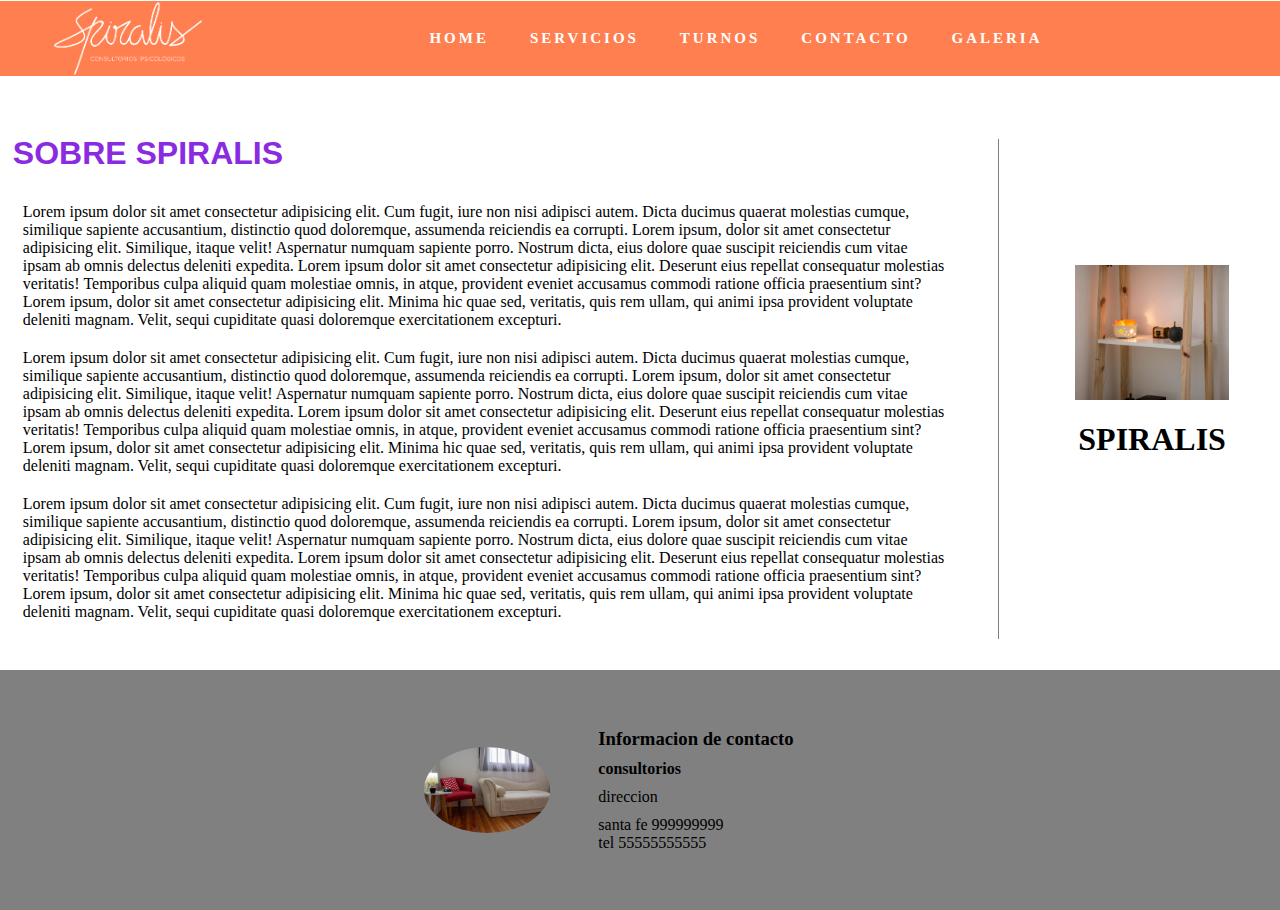
==== index.html @ 6a0e2511 "v1.0" ====
<!DOCTYPE html>
<html lang="es">
<head>
    <meta charset="UTF-8">
    <meta http-equiv="X-UA-Compatible" content="IE=edge">
    <meta name="viewport" content="width=device-width, initial-scale=1.0">

    <title>Spiralis - Psicologia</title>
    <link rel="stylesheet" href="./estilos.css">
    <link rel="shortcut icon" href="./imagenes/icono.jpg">

</head>
<body>
    <div class="contenedor">
        <div class="menu">
            <img src="./imagenes/logo_agua.png" alt="">
            <ul>
                <a href="index.html">
                    <li>HOME</li>
                </a>
                <a href="servicios.html">
                    <li>SERVICIOS</li>
                </a>

                <a href="turnos.html">
                    <li>TURNOS</li>
                </a>

                <a href="">
                    <li>CONTACTO</li>
                </a>


                <a href="">
                    <li>GALERIA</li>
                </a>

                             
            </ul>
        </div>

        <div class="contenido">
            <div class="contenido-info">

                <h1 class="titulos">SOBRE SPIRALIS</h1>

                <p>Lorem ipsum dolor sit amet consectetur adipisicing elit. Cum fugit, iure non nisi adipisci autem. Dicta ducimus quaerat molestias cumque, similique sapiente accusantium, distinctio quod doloremque, assumenda reiciendis ea corrupti.
                    Lorem ipsum, dolor sit amet consectetur adipisicing elit. Similique, itaque velit! Aspernatur numquam sapiente porro. Nostrum dicta, eius dolore quae suscipit reiciendis cum vitae ipsam ab omnis delectus deleniti expedita.
                    Lorem ipsum dolor sit amet consectetur adipisicing elit. Deserunt eius repellat consequatur molestias veritatis! Temporibus culpa aliquid quam molestiae omnis, in atque, provident eveniet accusamus commodi ratione officia praesentium sint?
                    Lorem ipsum, dolor sit amet consectetur adipisicing elit. Minima hic quae sed, veritatis, quis rem ullam, qui animi ipsa provident voluptate deleniti magnam. Velit, sequi cupiditate quasi doloremque exercitationem excepturi.
                </p>
                <p>Lorem ipsum dolor sit amet consectetur adipisicing elit. Cum fugit, iure non nisi adipisci autem. Dicta ducimus quaerat molestias cumque, similique sapiente accusantium, distinctio quod doloremque, assumenda reiciendis ea corrupti.
                    Lorem ipsum, dolor sit amet consectetur adipisicing elit. Similique, itaque velit! Aspernatur numquam sapiente porro. Nostrum dicta, eius dolore quae suscipit reiciendis cum vitae ipsam ab omnis delectus deleniti expedita.
                    Lorem ipsum dolor sit amet consectetur adipisicing elit. Deserunt eius repellat consequatur molestias veritatis! Temporibus culpa aliquid quam molestiae omnis, in atque, provident eveniet accusamus commodi ratione officia praesentium sint?
                    Lorem ipsum, dolor sit amet consectetur adipisicing elit. Minima hic quae sed, veritatis, quis rem ullam, qui animi ipsa provident voluptate deleniti magnam. Velit, sequi cupiditate quasi doloremque exercitationem excepturi.
                </p>
                <p>Lorem ipsum dolor sit amet consectetur adipisicing elit. Cum fugit, iure non nisi adipisci autem. Dicta ducimus quaerat molestias cumque, similique sapiente accusantium, distinctio quod doloremque, assumenda reiciendis ea corrupti.
                    Lorem ipsum, dolor sit amet consectetur adipisicing elit. Similique, itaque velit! Aspernatur numquam sapiente porro. Nostrum dicta, eius dolore quae suscipit reiciendis cum vitae ipsam ab omnis delectus deleniti expedita.
                    Lorem ipsum dolor sit amet consectetur adipisicing elit. Deserunt eius repellat consequatur molestias veritatis! Temporibus culpa aliquid quam molestiae omnis, in atque, provident eveniet accusamus commodi ratione officia praesentium sint?
                    Lorem ipsum, dolor sit amet consectetur adipisicing elit. Minima hic quae sed, veritatis, quis rem ullam, qui animi ipsa provident voluptate deleniti magnam. Velit, sequi cupiditate quasi doloremque exercitationem excepturi.
                </p>
            </div>
            <div class="linea_info_img"></div>

            <div class="img-texto">
                <img src="./imagenes/Consultorio/1.jpeg">

                <h1>SPIRALIS</h1>

            </div>
            
        </div>
  
        

    </div>



<!--Pie de la pagina-->



    <footer class="footer_fin">
        <img src="./imagenes/Consultorio/10.jpeg" alt="">
        <div class="info">
            <ul class="info_conta">
    
                <li><h3>Informacion de contacto</h3></li>
                <li><h4>consultorios</h4></li>
                <li><p>direccion</p></li>
                <li><p>santa fe 999999999 <br> tel 55555555555</p></li>
            </ul>
    
    
        </div>
        
    </footer>

</body>
</html>
---- estilos.css ----
*{
    border: 0px;
    padding: 0px;
}


body{
    color: black;
    margin: 0px;
}




.menu{

    display: flex;
    justify-content: center;
    align-items: center;
    flex-direction: row;
    width: 100%;
    height: 75px;
    background-color:coral;
    position: sticky;
    top: 1px;
   

    
}
.menu img{

    width: 15%;
}

.menu ul{

    display: flex;
    justify-content: center;
    align-items: center;
    flex-direction: row;
    list-style: none;
    width: 80%;
    height: 100%;
    
 
}
.menu ul a{

    text-decoration: none;
    margin-left: 2%;
    margin-right: 2%;
    color: white;
    font-weight: bold;
    font-size: 15px;
    letter-spacing: 3px;
 


}






/* LOS H1 */

.titulos {

    font-family:'Franklin Gothic Medium', 'Arial Narrow', Arial, sans-serif;
    color: blueviolet;
}


/* INFO AL FINAL DE LA PAG. */

.contenido{

    display: flex;
    flex-direction: row;
    width: 100%;
    
    margin-top: 2%;
    margin-bottom: 2%;
}
.contenido-info{

    display: flex;
    flex-direction: column;
    padding: 1%;
    width: 74%;
}
.linea_info_img{

    width: 1px;
    height: 500px;
    margin-left: 2%;
    margin-right: 2%;
    background-color: gray;
    margin-top: 3%;
}
.img-texto{

    display: flex;
    justify-content: center;
    align-items: center;
    flex-direction: column;
    width: 20%;
}

.img-texto img{

    width: 60%;
}






/* EN EL FINAL DE LA PAGINA*/

/*
.final_pag{

    width: 100%;
    height: 420px;
}

*/




.footer_fin{

    display: flex;
    justify-content: center;
    align-items: center;
    width: 99%;
    height: 200px;
    margin-top: 10px;
    background-color:gray;
    padding: 20px;


   
}
.footer_fin ul{

    float: left;
    list-style: none;
    padding-right: 80px;
}


.footer_fin h3, h4, p, a{

    
    margin: 10px;
    text-decoration: none;
}

.footer_fin img{

    border-radius: 50%;
    width: 10%;
    margin-right: 3%;
}
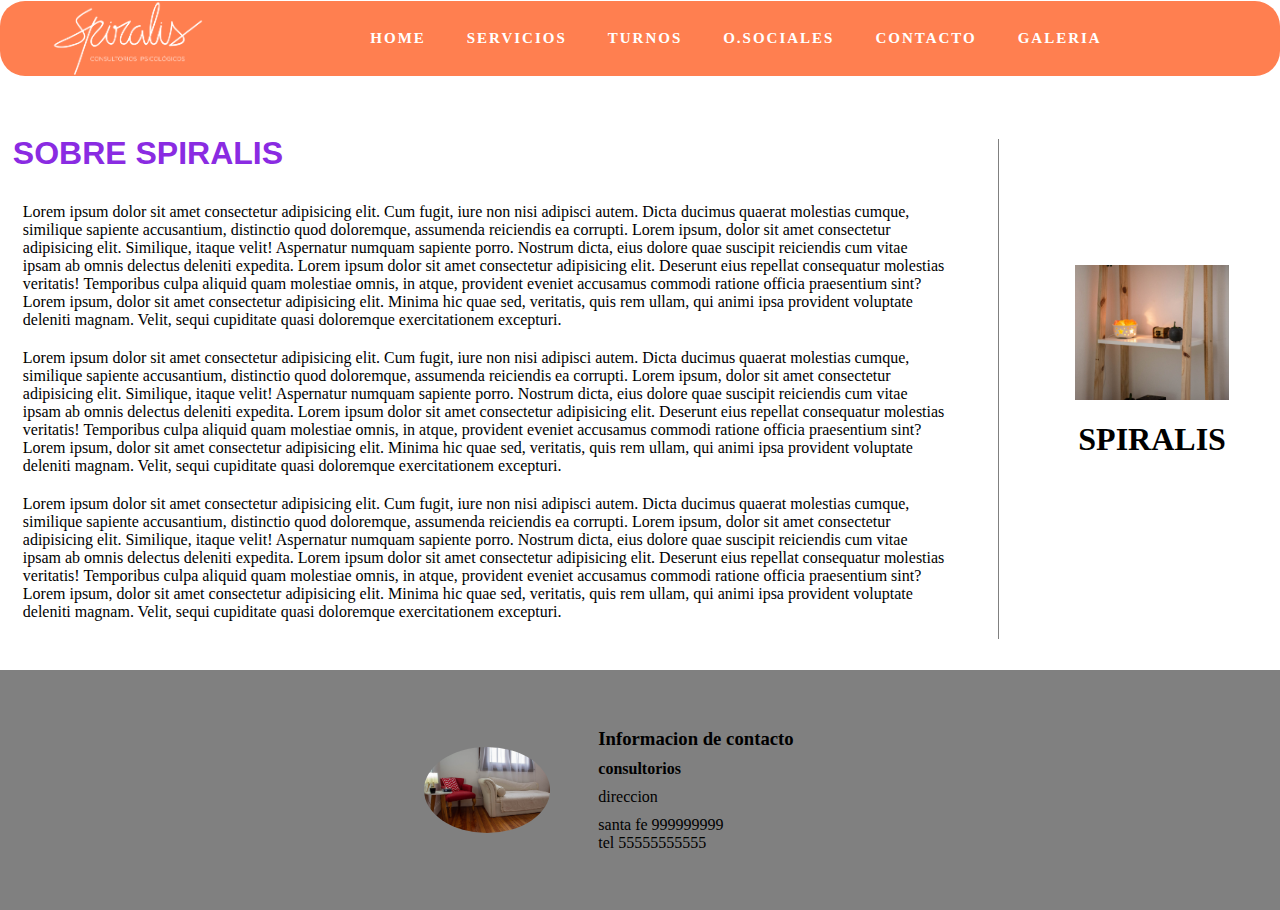
==== commit 17741957: "o.sociales" ====
--- a/index.html
+++ b/index.html
@@ -25,6 +25,13 @@
                 <a href="turnos.html">
                     <li>TURNOS</li>
                 </a>
+
+
+                <a href="">
+                    <li>O.SOCIALES</li>
+                </a>
+
+
 
                 <a href="">
                     <li>CONTACTO</li>
--- a/estilos.css
+++ b/estilos.css
@@ -23,13 +23,16 @@
     background-color:coral;
     position: sticky;
     top: 1px;
-   
+    border-radius: 25px;
+    
 
     
 }
 .menu img{
 
     width: 15%;
+
+   
 }
 
 .menu ul{
@@ -42,6 +45,7 @@
     width: 80%;
     height: 100%;
     
+    
  
 }
 .menu ul a{
@@ -52,10 +56,16 @@
     color: white;
     font-weight: bold;
     font-size: 15px;
-    letter-spacing: 3px;
- 
+    
+   
 
 
+}
+
+.menu ul a li {
+
+    letter-spacing: 2px;
+    
 }
 
 
@@ -82,7 +92,11 @@
     
     margin-top: 2%;
     margin-bottom: 2%;
+
 }
+
+
+
 .contenido-info{
 
     display: flex;
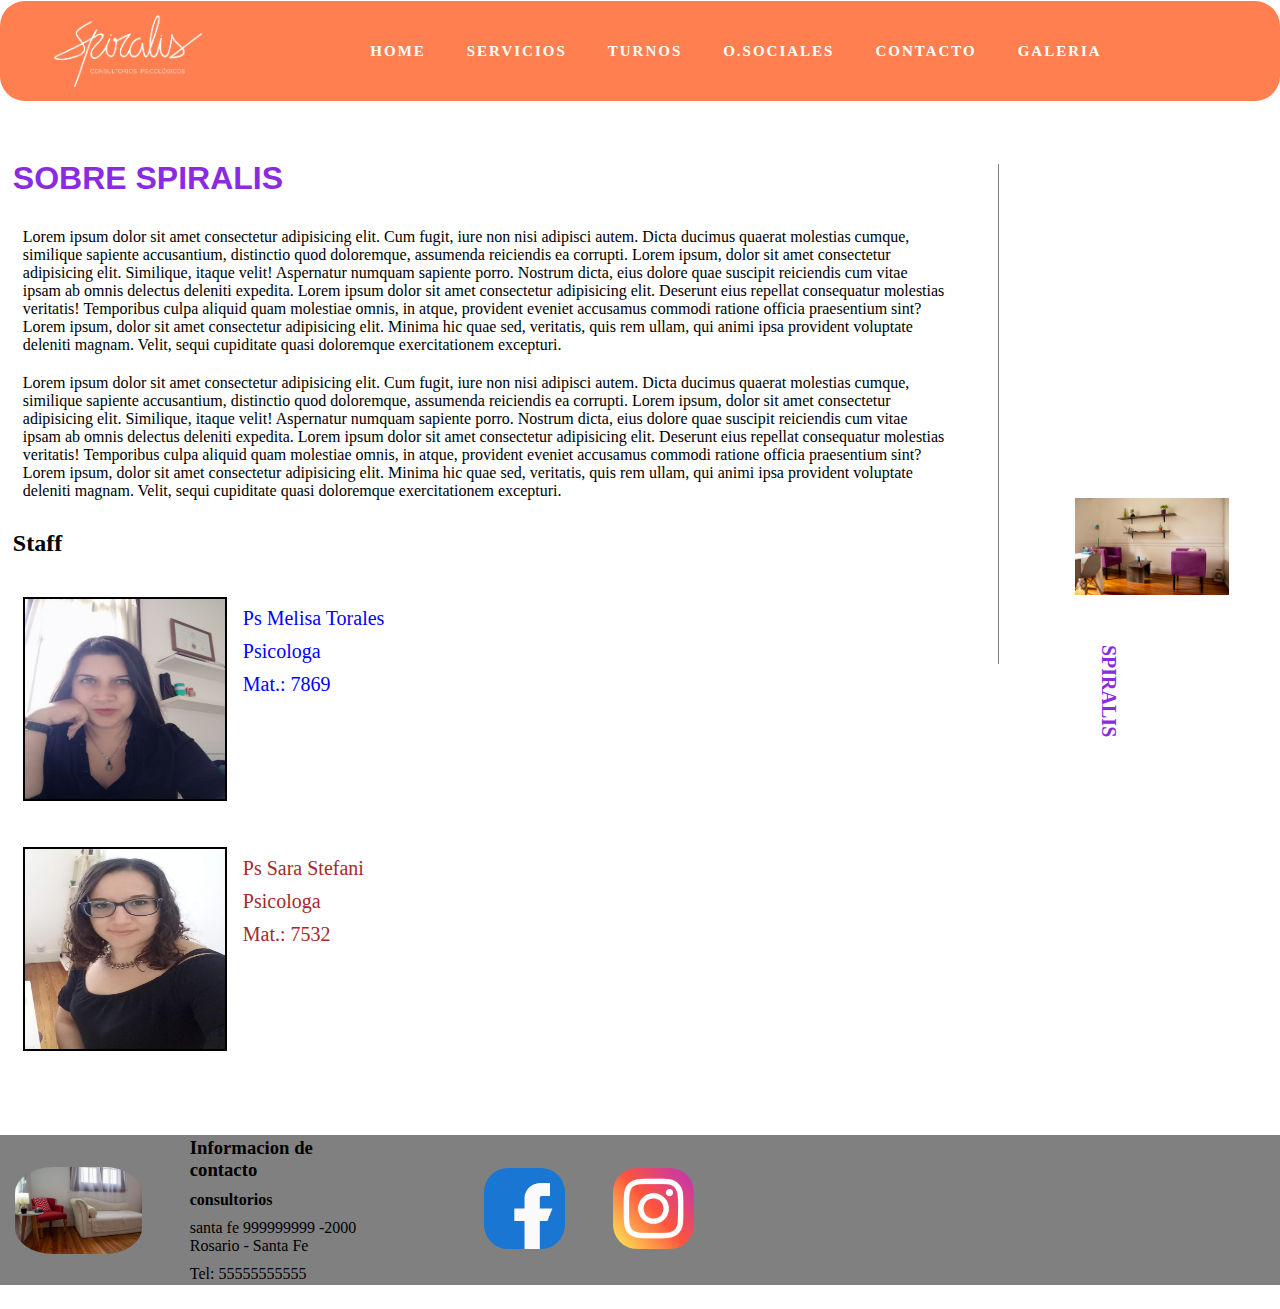
==== commit da975ec0: "variosss" ====
--- a/index.html
+++ b/index.html
@@ -11,8 +11,11 @@
 
 </head>
 <body>
+  
+
     <div class="contenedor">
         <div class="menu">
+            
             <img src="./imagenes/logo_agua.png" alt="">
             <ul>
                 <a href="index.html">
@@ -27,18 +30,15 @@
                 </a>
 
 
-                <a href="">
+                <a href="osociales.html">
                     <li>O.SOCIALES</li>
                 </a>
 
-
-
-                <a href="">
+                <a href="contacto.html">
                     <li>CONTACTO</li>
                 </a>
 
-
-                <a href="">
+                <a href="galeria.html">
                     <li>GALERIA</li>
                 </a>
 
@@ -50,6 +50,7 @@
             <div class="contenido-info">
 
                 <h1 class="titulos">SOBRE SPIRALIS</h1>
+                
 
                 <p>Lorem ipsum dolor sit amet consectetur adipisicing elit. Cum fugit, iure non nisi adipisci autem. Dicta ducimus quaerat molestias cumque, similique sapiente accusantium, distinctio quod doloremque, assumenda reiciendis ea corrupti.
                     Lorem ipsum, dolor sit amet consectetur adipisicing elit. Similique, itaque velit! Aspernatur numquam sapiente porro. Nostrum dicta, eius dolore quae suscipit reiciendis cum vitae ipsam ab omnis delectus deleniti expedita.
@@ -61,18 +62,41 @@
                     Lorem ipsum dolor sit amet consectetur adipisicing elit. Deserunt eius repellat consequatur molestias veritatis! Temporibus culpa aliquid quam molestiae omnis, in atque, provident eveniet accusamus commodi ratione officia praesentium sint?
                     Lorem ipsum, dolor sit amet consectetur adipisicing elit. Minima hic quae sed, veritatis, quis rem ullam, qui animi ipsa provident voluptate deleniti magnam. Velit, sequi cupiditate quasi doloremque exercitationem excepturi.
                 </p>
-                <p>Lorem ipsum dolor sit amet consectetur adipisicing elit. Cum fugit, iure non nisi adipisci autem. Dicta ducimus quaerat molestias cumque, similique sapiente accusantium, distinctio quod doloremque, assumenda reiciendis ea corrupti.
-                    Lorem ipsum, dolor sit amet consectetur adipisicing elit. Similique, itaque velit! Aspernatur numquam sapiente porro. Nostrum dicta, eius dolore quae suscipit reiciendis cum vitae ipsam ab omnis delectus deleniti expedita.
-                    Lorem ipsum dolor sit amet consectetur adipisicing elit. Deserunt eius repellat consequatur molestias veritatis! Temporibus culpa aliquid quam molestiae omnis, in atque, provident eveniet accusamus commodi ratione officia praesentium sint?
-                    Lorem ipsum, dolor sit amet consectetur adipisicing elit. Minima hic quae sed, veritatis, quis rem ullam, qui animi ipsa provident voluptate deleniti magnam. Velit, sequi cupiditate quasi doloremque exercitationem excepturi.
-                </p>
+
+              
+            
+                
+<!-- fotos pers de la home -->
+<h2>Staff</h2>
+
+<div class="cont_foto_persona1">
+    <img src="./imagenes/fotomel.jpg">
+    <p class="pfoto1">Ps Melisa Torales</p>
+    <p class="pfoto1">Psicologa</p>
+    <p class="pfoto1">Mat.: 7869</p>
+</div>
+
+<div class="cont_foto_persona2">
+    <img src="./imagenes/fotosara.jpg">
+    <p class="pfoto2">Ps Sara Stefani</p>
+    <p class="pfoto2">Psicologa</p>
+    <p class="pfoto2">Mat.: 7532</p>
+</div>
+
+
+
+
+
+
+<!--fotos a la izquierda de las paginas-->
+
             </div>
             <div class="linea_info_img"></div>
 
             <div class="img-texto">
-                <img src="./imagenes/Consultorio/1.jpeg">
+                <img src="./imagenes/Consultorio/6.jpeg">
 
-                <h1>SPIRALIS</h1>
+                <h1 class="losh1">SPIRALIS</h1>
 
             </div>
             
@@ -84,25 +108,46 @@
 
 
 
-<!--Pie de la pagina-->
+
+<!--final pag-->
 
 
 
     <footer class="footer_fin">
         <img src="./imagenes/Consultorio/10.jpeg" alt="">
+          
+
         <div class="info">
             <ul class="info_conta">
-    
+                
                 <li><h3>Informacion de contacto</h3></li>
                 <li><h4>consultorios</h4></li>
-                <li><p>direccion</p></li>
-                <li><p>santa fe 999999999 <br> tel 55555555555</p></li>
+                <li><p>santa fe 999999999 -2000 Rosario - Santa Fe</p> </li>
+                <li><p>Tel: 55555555555</p></li>
             </ul>
-    
-    
+                
         </div>
+
         
+<div class="ico_solicales">
+    <a href="https://www.facebook.com"><img src="./imagenes/facebook.png" alt="facebook.com"> </a>
+    <a href="https://www.instagram.com"><img src="./imagenes/instagram.png" alt="instagram"> </a>
+        
+</div>
+
+      
+
     </footer>
+
+
+
+
+
+
+
+
+
+<script src="funciones.js"></script>
 
 </body>
 </html>--- a/estilos.css
+++ b/estilos.css
@@ -19,7 +19,7 @@
     align-items: center;
     flex-direction: row;
     width: 100%;
-    height: 75px;
+    height: 100px;
     background-color:coral;
     position: sticky;
     top: 1px;
@@ -68,7 +68,12 @@
     
 }
 
-
+.menu ul a li:hover {
+
+  font-size: 25px;
+ font-family: 'Courier New', Courier, monospace;
+ color: black;
+}
 
 
 
@@ -81,6 +86,80 @@
     color: blueviolet;
 }
 
+.losh1{
+    
+       
+    writing-mode: vertical-lr;
+    color: blueviolet;
+    font-size: 20px;
+    margin-top: 50px;
+    margin-right: 100px;
+
+}
+
+
+
+/* HOME */
+
+
+/* fotos pers de la home */
+
+.cont_foto_persona1 {
+
+margin-left: 10px;
+width: 400px;
+height: 250px;
+margin-top: 20px;
+
+}
+
+.cont_foto_persona1 img {
+    width: 200px;
+    height: 200px;
+    float: left;
+    border: 2px solid black ;
+   
+}
+
+.pfoto1 {
+    color:blue;
+    font-size: 20px;
+    margin-left:220px;
+    
+}
+
+
+
+
+.cont_foto_persona2 {
+  
+    margin-left: 10px;
+    width: 400px;
+    height: 250px;
+    
+    
+    }
+    
+    
+    
+    .cont_foto_persona2 img {
+        width: 200px;
+        height: 200px;
+        float: left;
+        border: 2px solid black ;
+               
+    }
+    
+    
+  
+    .pfoto2 {
+        color:brown;
+        font-size: 20px;
+        margin-left:220px;
+    }
+
+
+
 
 /* INFO AL FINAL DE LA PAG. */
 
@@ -89,7 +168,6 @@
     display: flex;
     flex-direction: row;
     width: 100%;
-    
     margin-top: 2%;
     margin-bottom: 2%;
 
@@ -131,18 +209,162 @@
 
 
 
+/* CONTACTO */
+
+.form_contacto {
+
+    width: 500px; 
+    height: auto;
+    margin: 5px auto;
+    border-radius: 10px;  
+    padding-top: 10px;
+    padding-bottom: 20px;  
+    background-color: white; 
+    padding-left: 50px; 
+
+}
+
+input{
+    background-color: wheat; 
+    width: 200px; 
+    height: 30px; 
+    border-radius: 5px;  
+    border-style: solid; 
+    border-width: 1px; 
+    border-color:blueviolet; 
+    margin-top: 5px;  
+    padding-left: 50px;
+    margin-bottom: 5px; 
+  }
+
+
+  textarea{
+    background-color:white; 
+    width: 250px; 
+    height: 60px; 
+    border-radius: 5px;  
+    border-style: solid; 
+    border-width: 1px; 
+    border-color: violet; 
+    margin-top: 10px;  
+    padding-left: 10px;
+    margin-bottom: 20px; 
+    padding-top: 15px; 
+  }
+
+
+  label{
+    display: block; 
+    float: center;  
+    color:black;
+    font-family: 'Lucida Sans', 'Lucida Sans Regular', 'Lucida Grande', 'Lucida Sans Unicode', Geneva, Verdana, sans-serif;
+  }
+  
+
+  button{
+    height: 45px; 
+    padding-left: 5px;
+    padding-right: 5px;   
+    margin-bottom: 10px; 
+    margin-top: 5px;   
+    text-transform: uppercase;
+    background-color:blueviolet; 
+    border-color:blueviolet; 
+    border-style: solid; 
+    border-radius: 10px;  
+    width: 280px;   
+    cursor: pointer;
+  }
+
+
+
+/* GALERIA */
+
+/*
+.galeria {
+    border-left: 100px;
+    
+}
+
+.galeria img {
+
+    width: 15%;
+    border: 1px solid black;
+    width: 100px;
+    margin: auto;
+    margin-top: 1%;
+      
+}
+*/
+
+
+
+.fotos {
+
+    height: 300;
+    width: 260px;
+    margin:1em auto;
+    position: absolute;
+    top: 200px; 
+    left: 20px;
+     
+  }
+  
+  .fotos img {
+
+    position: absolute;
+    top: 0;
+    left: 0;
+    opacity: 0;
+   transition: opacity 1s;
+   
+  
+}
+
+
+  .fotos input[type=radio] {
+   
+    display: inline-block;
+    width: 10%;
+    position: relative;
+    bottom: -300px -300px;
+    left: 10%;
+    margin-top: 300px;
+     
+
+}
+
+
+.fotos input[type=radio]:nth-of-type(1):checked ~ img:nth-of-type(1) {
+    opacity: 1;
+  }
+  
+  .fotos input[type=radio]:nth-of-type(2):checked ~ img:nth-of-type(2) {
+    opacity: 1;
+  }
+  
+  .fotos input[type=radio]:nth-of-type(3):checked ~ img:nth-of-type(3) {
+    opacity: 1;
+  }
+
+
+ 
+.f1 {
+    width:260px;
+    height:300px;
+}
+.f2 {
+    width:260px;
+    height:300px;
+}
+.f3 {
+    width:260px;
+    height:300px;
+}
+
+
 
 /* EN EL FINAL DE LA PAGINA*/
-
-/*
-.final_pag{
-
-    width: 100%;
-    height: 420px;
-}
-
-*/
-
 
 
 
@@ -152,10 +374,10 @@
     justify-content: center;
     align-items: center;
     width: 99%;
-    height: 200px;
+    height: 120px;
     margin-top: 10px;
     background-color:gray;
-    padding: 20px;
+    padding: 15px;
 
 
    
@@ -177,7 +399,88 @@
 
 .footer_fin img{
 
-    border-radius: 50%;
+    border-radius: 30%;
     width: 10%;
     margin-right: 3%;
-}+}
+
+
+
+
+
+/* MOBILE */
+
+@media(max-width: 800px){
+
+    .menu ul {
+    
+       /* display: none; */
+       
+    }
+
+    .menu img{
+       
+        width: 20%;
+        
+    }
+  
+    .texto-info{
+
+        display: flex;
+        flex-direction: column;
+        padding: 1%;
+        width: 98%;
+        text-align: justify;
+       
+    }
+
+    .menu{
+
+        display: flex;
+        justify-content: center;
+        align-items: center;
+        flex-direction: row;
+        width: 100%;
+        height: 75px;
+        background-color:chartreuse;
+        
+    }
+
+
+    .menu ul a li {
+        font-size: 65%;
+        color: black;
+        letter-spacing: 0ch;
+        padding-bottom: 1%;
+        padding-left: 1%;
+        padding: 1%;
+
+              
+       
+    }
+
+
+.titulos {
+    font-size: 75%;
+    
+}
+
+
+/* fin pag */
+
+@media(max-width: 1440px){
+
+    .footer_fin{
+
+        display: flex;
+        justify-content: center;
+        align-items: center;
+        width: 99%;
+        height: 200px;
+        background-color:red;
+        padding: 10px;
+    }
+}
+
+
+
